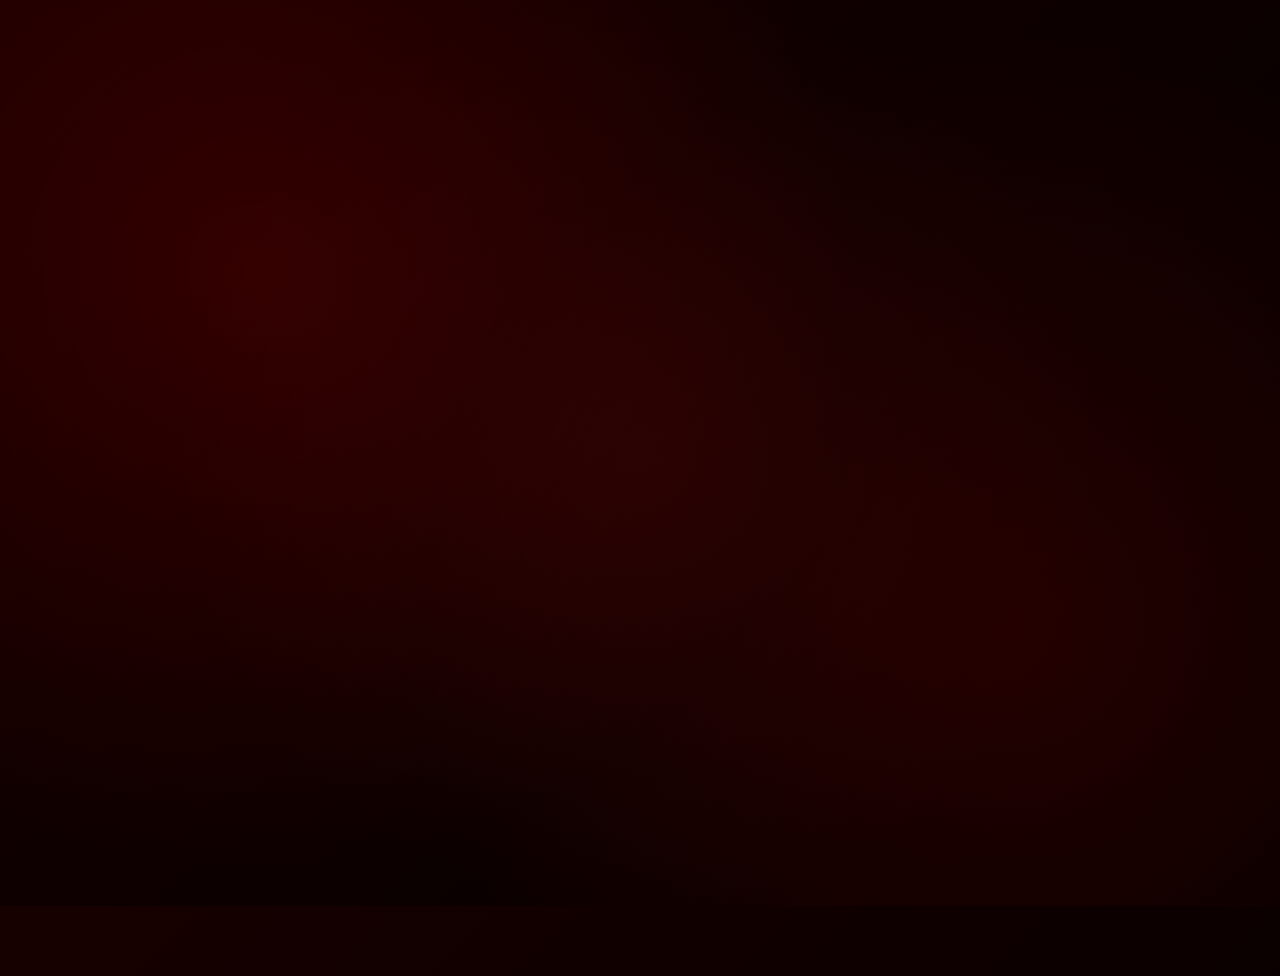
==== PrizePool.html @ 9158c3c8 "Add files via upload" ====
<!DOCTYPE html>
<html lang="en">
<head>
    <meta charset="UTF-8">
    <meta name="viewport" content="width=device-width, initial-scale=1.0">
    <title>Prize Pool Split</title>
    <link rel="stylesheet" href="css/PrizePool.css">
</head>
<body>
    <!-- Video Background Removed -->

    <!-- Main Container -->
    <div class="main-container">
        <!-- Header -->
        <div class="header-section">
            <h1 class="main-title">PRIZE POOL SPLIT</h1>
            <div class="title-underline"></div>
        </div>

        <!-- Content Container -->
        <div class="content-container">
            <!-- Champion Section - Full Width -->
            <div class="champion-section">
                <div class="prize-card champion">
                    <div class="position-label">CHAMPION</div>
                    <div class="prize-amount">2,000 INR</div>
                </div>
            </div>

            <!-- Runner Up Grid - 2 Columns -->
            <div class="runner-up-grid">
                <div class="prize-card runner-up">
                    <div class="position-label">RUNNER UP</div>
                    <div class="prize-amount">1,000 INR</div>
                </div>
                <div class="prize-card second-runner">
                    <div class="position-label">2nd RUNNER UP</div>
                    <div class="prize-amount">600 INR</div>
                </div>
            </div>

            <!-- Middle Positions Grid - 2 Columns -->
            <div class="middle-positions-grid">
                <div class="prize-card fourth">
                    <div class="position-label">FOURTH POSITION</div>
                    <div class="prize-amount">500 INR</div>
                </div>
                <div class="prize-card fifth">
                    <div class="position-label">FIFTH POSITION</div>
                    <div class="prize-amount">300 INR</div>
                </div>
            </div>

            <!-- Lower Positions Grid - 2 Columns -->
            <div class="sixth-container">
                <div class="prize-card sixth">
                    <div class="position-label">SIXTH POSITION</div>
                    <div class="prize-amount">150 INR</div>
                </div>
            </div>

            <!-- Other Rewards Section - 3 Columns -->
            <div class="other-rewards-section">
                <div class="reward-card mvp">
                    <div class="reward-label">MOST VALUABLE PLAYERS</div>
                    <div class="reward-amount">150 INR</div>
                </div>
                <div class="reward-card fan-favorite">
                    <div class="reward-label">FAN FAVOURITE</div>
                     <div class="reward-amount">100 INR</div>
                </div>
                <div class="reward-card best-igl">
                    <div class="reward-label">BACK 2 BACK WWCD</div>
                    <div class="reward-amount">200 INR</div>

                </div>
            </div>
        </div>
    </div>

    <script src="js/PrizePool.js"></script>
</body>
</html>
---- css/PrizePool.css ----
@font-face {
  font-family: 'D-DINCondensed';
  src: url('../font/D-DINCondensed.otf') format('opentype');
}

@font-face {
  font-family: 'AmericanCaptain';
  src: url('../font/American Captain Patrius 02 FRE.otf') format('opentype');
}

@font-face {
  font-family: 'MicrogrammaD';
  src: url('../font/Microgramma D Extended Bold.otf') format('opentype');
}

@font-face {
  font-family: 'ODIN';
  src: url('../font/ODIN.otf') format('opentype');
}

@import url('https://fonts.googleapis.com/css2?family=Orbitron:wght@400;700;900&display=swap');

:root {
  --bg-dark: #050000;
  --bg-light: #170000;
  --bg-mid: #0d0000;
  --red-main: #E10600;
  --red-bright: #FF2A2A;
  --red-deep: #8B0000;
  --white: #FFFFFF;
  --text-soft: #E5E5E5;
  --panel-border: rgba(255,255,255,0.14);
}

* {
  margin: 0;
  padding: 0;
  box-sizing: border-box;
}

body {
  position: relative;
  width: 100%;
  height: 100%;
  overflow: hidden;
  background: linear-gradient(135deg, var(--bg-light) 0%, var(--bg-mid) 50%, var(--bg-dark) 100%);
}

body::before {
  content: "";
  position: absolute;
  inset: 0;
  background:
    radial-gradient(circle at 20% 30%, rgba(255, 0, 0, 0.14), transparent 50%),
    radial-gradient(circle at 80% 70%, rgba(225, 6, 0, 0.12), transparent 50%),
    radial-gradient(circle at 50% 50%, rgba(255, 42, 42, 0.06), transparent 60%);
  pointer-events: none;
  z-index: 0;
}

/* Video Background */
#video-background {
  position: fixed;
  top: 0;
  left: 0;
  width: 100%;
  height: 100%;
  z-index: -1;
  object-fit: cover;
}

/* Main Container */
.main-container {
  position: relative;
  width: 100%;
  height: 100%;
  display: flex;
  flex-direction: column;
  align-items: center;
  justify-content: center;
  padding: 40px;
  z-index: 5;
  opacity: 0;
  animation: containerLoop 40s infinite;
}

@keyframes containerLoop {
  0% {
    opacity: 0;
    transform: translateY(50px);
  }
  2% {
    opacity: 1;
    transform: translateY(0);
  }
  7.5%, 100% {
    opacity: 1;
    transform: translateY(0);
  }
}

/* Header Section */
.header-section {
  text-align: center;
  margin-bottom: 40px;
  opacity: 0;
  transform: translateY(-50px);
  animation: headerLoop 40s infinite;
}

@keyframes headerLoop {
  0%, 2.5% {
    opacity: 0;
    transform: translateY(-50px);
  }
  3.75% {
    opacity: 1;
    transform: translateY(0);
  }
  7.5%, 100% {
    opacity: 1;
    transform: translateY(0);
  }
}

.main-title {
  font-family: 'Orbitron', 'MicrogrammaD', sans-serif;
  font-size: 48px;
  font-weight: 900;
  color: var(--white);
  text-transform: uppercase;
  letter-spacing: 6px;
  margin-bottom: 15px;
  text-shadow:
    0 4px 10px rgba(0, 0, 0, 0.55),
    0 0 14px rgba(255, 0, 0, 0.18);
}

.title-underline {
  width: 300px;
  height: 4px;
  background: linear-gradient(90deg, transparent, var(--red-main), var(--red-bright), transparent);
  border-radius: 2px;
  margin: 0 auto;
  box-shadow: 0 0 16px rgba(255, 0, 0, 0.35);
  transform: scaleX(0);
  animation: underlineLoop 40s infinite;
}

@keyframes underlineLoop {
  0%, 3.75% {
    transform: scaleX(0);
  }
  5% {
    transform: scaleX(1);
  }
  7.5%, 100% {
    transform: scaleX(1);
  }
}

/* Content Container */
.content-container {
  display: flex;
  flex-direction: column;
  gap: 25px;
  max-width: 1200px;
  width: 100%;
}

/* Prize Card Base Styles */
.prize-card,
.reward-card {
  background: linear-gradient(135deg, var(--bg-light), var(--bg-dark));
  border-radius: 16px;
  border: 1px solid var(--panel-border);
  padding: 25px;
  display: flex;
  flex-direction: column;
  align-items: center;
  justify-content: center;
  text-align: center;
  box-shadow:
    0 10px 30px rgba(0, 0, 0, 0.4),
    0 0 16px rgba(255, 0, 0, 0.12);
  transition: all 0.3s ease;
  opacity: 0;
  transform: translateY(30px);
  position: relative;
  overflow: hidden;
}

.prize-card::after,
.reward-card::after {
  content: "";
  position: absolute;
  top: 0;
  left: 0;
  height: 3px;
  width: 100%;
  background: linear-gradient(90deg, transparent, var(--red-main), transparent);
  z-index: 2;
}

.prize-card::before,
.reward-card::before {
  content: '';
  position: absolute;
  top: 0;
  left: -100%;
  width: 70%;
  height: 100%;
  background: linear-gradient(120deg, transparent, rgba(255, 255, 255, 0.12), transparent);
  transform: skewX(-20deg);
  transition: left 0.7s ease;
}

.prize-card:hover::before,
.reward-card:hover::before {
  left: 140%;
}

/* Position and Reward Labels */
.position-label,
.reward-label {
  font-family: 'D-DINCondensed', sans-serif;
  font-size: 22px;
  font-weight: 700;
  color: var(--white);
  text-transform: uppercase;
  letter-spacing: 1.5px;
  margin-bottom: 10px;
  text-shadow: 1px 1px 2px rgba(0, 0, 0, 0.35);
}

/* Prize and Reward Amounts */
.prize-amount,
.reward-amount {
  font-family: 'Orbitron', 'MicrogrammaD', sans-serif;
  font-size: 38px;
  font-weight: 900;
  color: var(--red-bright);
  text-shadow:
    0 2px 4px rgba(0, 0, 0, 0.35),
    0 0 10px rgba(255, 0, 0, 0.16);
  letter-spacing: 1.5px;
}

/* Champion Section */
.champion-section {
  width: 100%;
  opacity: 0;
  transform: translateY(30px);
  animation: championLoop 40s infinite;
}

.champion-section .prize-card {
  min-height: 140px;
  padding: 30px;
  border: 1px solid rgba(255,255,255,0.18);
  box-shadow:
    0 12px 34px rgba(0, 0, 0, 0.42),
    0 0 22px rgba(255, 0, 0, 0.18);
}

.champion-section .position-label {
  font-size: 28px;
  color: var(--white);
  margin-bottom: 12px;
}

.champion-section .prize-amount {
  font-size: 48px;
  color: var(--white);
  text-shadow:
    0 0 18px rgba(255, 0, 0, 0.25),
    0 2px 6px rgba(0, 0, 0, 0.35);
}

@keyframes championLoop {
  0%, 5% {
    opacity: 0;
    transform: translateY(30px);
  }
  6.25% {
    opacity: 1;
    transform: translateY(0);
  }
  7.5%, 100% {
    opacity: 1;
    transform: translateY(0);
  }
}

/* Runner Up Grid */
.runner-up-grid {
  display: grid;
  grid-template-columns: 1fr 1fr;
  gap: 25px;
  opacity: 0;
  transform: translateY(30px);
  animation: runnerUpLoop 40s infinite;
}

@keyframes runnerUpLoop {
  0%, 6.25% {
    opacity: 0;
    transform: translateY(30px);
  }
  6.875% {
    opacity: 1;
    transform: translateY(0);
  }
  7.5%, 100% {
    opacity: 1;
    transform: translateY(0);
  }
}

.runner-up-grid .prize-card {
  min-height: 115px;
}

/* Middle Positions Grid */
.middle-positions-grid {
  display: grid;
  grid-template-columns: 1fr 1fr;
  gap: 25px;
  opacity: 0;
  transform: translateY(30px);
  animation: middleLoop 40s infinite;
}

@keyframes middleLoop {
  0%, 6.875% {
    opacity: 0;
    transform: translateY(30px);
  }
  7.25% {
    opacity: 1;
    transform: translateY(0);
  }
  7.5%, 100% {
    opacity: 1;
    transform: translateY(0);
  }
}

.middle-positions-grid .prize-card {
  min-height: 105px;
}

/* Sixth */
.sixth-container {
  display: flex;
  justify-content: center;
  opacity: 0;
  transform: translateY(30px);
  animation: middleLoop 40s infinite;
}

.sixth {
  width: calc(50% - 12.5px);
}

@keyframes lowerLoop {
  0%, 7.25% {
    opacity: 0;
    transform: translateY(30px);
  }
  7.375% {
    opacity: 1;
    transform: translateY(0);
  }
  7.5%, 100% {
    opacity: 1;
    transform: translateY(0);
  }
}

.lower-positions-grid .prize-card {
  min-height: 105px;
}

/* Other Rewards Section */
.other-rewards-section {
  display: grid;
  grid-template-columns: 1fr 1fr 1fr;
  gap: 20px;
  opacity: 0;
  transform: translateY(30px);
  margin-top: 25px;
  animation: rewardsLoop 40s infinite;
}

@keyframes rewardsLoop {
  0%, 7.25% {
    opacity: 0;
    transform: translateY(30px);
  }
  7.5% {
    opacity: 1;
    transform: translateY(0);
  }
  7.5%, 100% {
    opacity: 1;
    transform: translateY(0);
  }
}

.other-rewards-section .reward-card {
  min-height: 95px;
  padding: 22px;
}

.other-rewards-section .reward-label {
  font-size: 16px;
  color: var(--text-soft);
  margin-bottom: 8px;
}

.other-rewards-section .reward-amount {
  font-size: 28px;
  color: var(--white);
}

/* Hover */
.prize-card:hover,
.reward-card:hover {
  transform: translateY(-8px) scale(1.02);
  box-shadow:
    0 15px 35px rgba(0, 0, 0, 0.5),
    0 0 18px rgba(255, 0, 0, 0.2);
}

/* Individual Animation Delays */
.champion { animation: championLoop 40s infinite; }
.runner-up { animation: runnerUpLoop 40s infinite; }
.second-runner { animation: runnerUpLoop 40s infinite; }
.fourth { animation: middleLoop 40s infinite; }
.fifth { animation: middleLoop 40s infinite; }
.sixth { animation: middleLoop 40s infinite; }
.seventh { animation: lowerLoop 40s infinite; }
.mvp { animation: rewardsLoop 40s infinite; }
.fan-favorite { animation: rewardsLoop 40s infinite; }
.best-igl { animation: rewardsLoop 40s infinite; }

/* Responsive */
@media (max-width: 1600px) {
  .content-container {
    max-width: 1000px;
    gap: 15px;
  }

  .prize-amount,
  .reward-amount {
    font-size: 28px;
  }

  .position-label,
  .reward-label {
    font-size: 16px;
  }
}

@media (max-width: 1200px) {
  .main-title {
    font-size: 36px;
    letter-spacing: 4px;
  }

  .content-container {
    max-width: 800px;
  }

  .other-rewards-section {
    grid-template-columns: 1fr;
    gap: 10px;
  }

  .prize-amount {
    font-size: 24px;
  }

  .reward-amount {
    font-size: 20px;
  }
}

/* Animation States */
.prize-card,
.reward-card {
  opacity: 0;
  transform: translateY(30px);
}

.show .prize-card,
.show .reward-card {
  opacity: 1;
  transform: translateY(0);
}
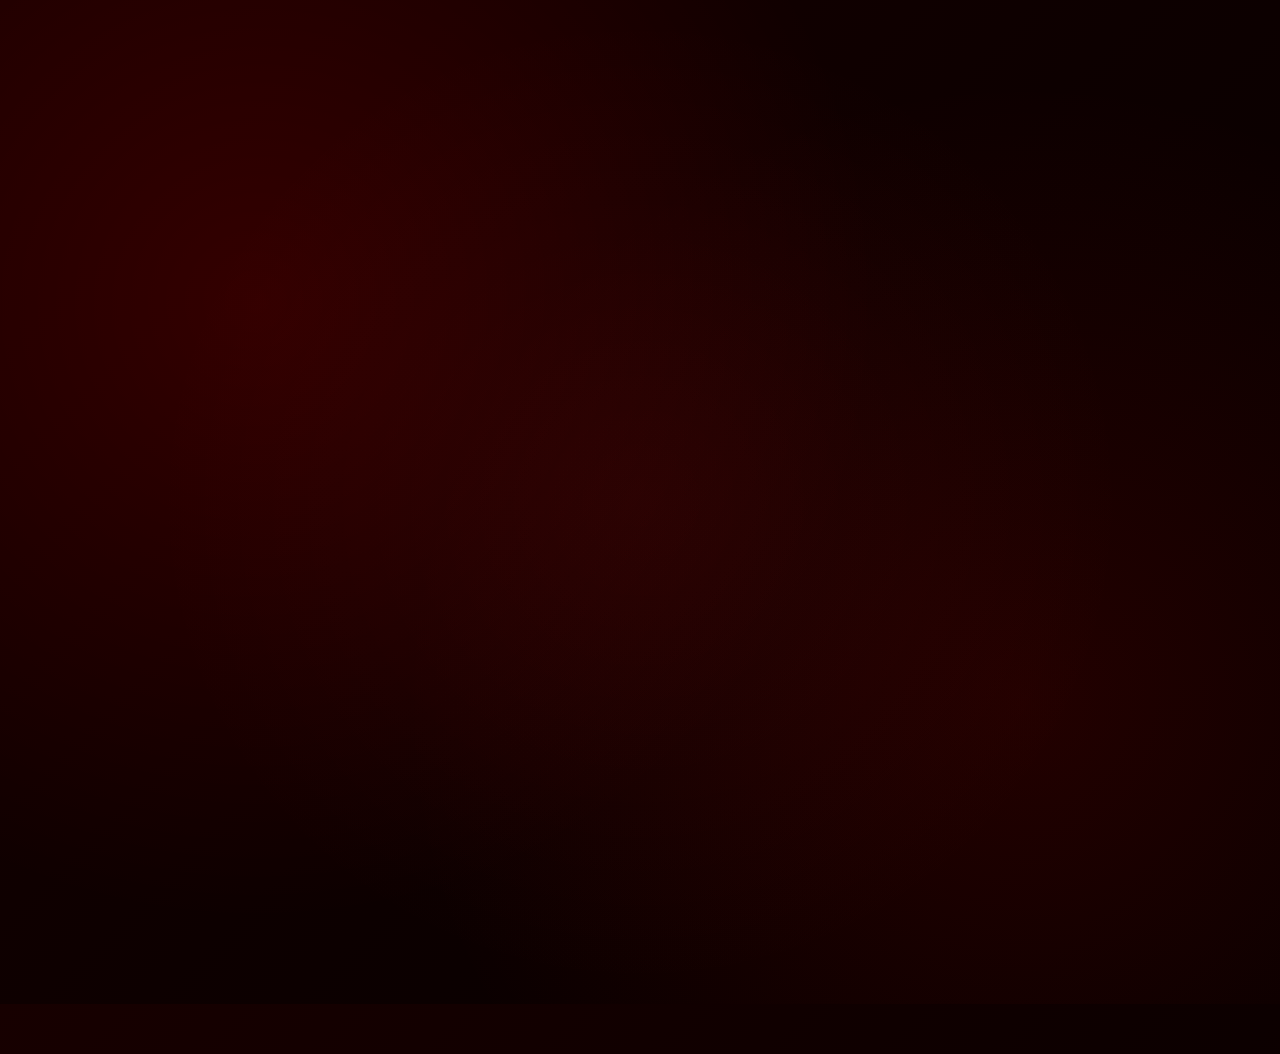
==== commit df7e8040: "Update PrizePool.html" ====
--- a/PrizePool.html
+++ b/PrizePool.html
@@ -23,7 +23,7 @@
             <div class="champion-section">
                 <div class="prize-card champion">
                     <div class="position-label">CHAMPION</div>
-                    <div class="prize-amount">2,000 INR</div>
+                    <div class="prize-amount">18,000 INR</div>
                 </div>
             </div>
 
@@ -31,11 +31,11 @@
             <div class="runner-up-grid">
                 <div class="prize-card runner-up">
                     <div class="position-label">RUNNER UP</div>
-                    <div class="prize-amount">1,000 INR</div>
+                    <div class="prize-amount">7,500 INR</div>
                 </div>
                 <div class="prize-card second-runner">
                     <div class="position-label">2nd RUNNER UP</div>
-                    <div class="prize-amount">600 INR</div>
+                    <div class="prize-amount">6,000 INR</div>
                 </div>
             </div>
 
@@ -43,11 +43,11 @@
             <div class="middle-positions-grid">
                 <div class="prize-card fourth">
                     <div class="position-label">FOURTH POSITION</div>
-                    <div class="prize-amount">500 INR</div>
+                    <div class="prize-amount">5,000 INR</div>
                 </div>
                 <div class="prize-card fifth">
                     <div class="position-label">FIFTH POSITION</div>
-                    <div class="prize-amount">300 INR</div>
+                    <div class="prize-amount">4,000 INR</div>
                 </div>
             </div>
 
@@ -55,24 +55,24 @@
             <div class="sixth-container">
                 <div class="prize-card sixth">
                     <div class="position-label">SIXTH POSITION</div>
-                    <div class="prize-amount">150 INR</div>
+                    <div class="prize-amount">3,500 INR</div>
                 </div>
             </div>
 
-            <!-- Other Rewards Section - 3 Columns -->
-            <div class="other-rewards-section">
-                <div class="reward-card mvp">
-                    <div class="reward-label">MOST VALUABLE PLAYERS</div>
-                    <div class="reward-amount">150 INR</div>
-                </div>
-                <div class="reward-card fan-favorite">
-                    <div class="reward-label">FAN FAVOURITE</div>
-                     <div class="reward-amount">100 INR</div>
-                </div>
-                <div class="reward-card best-igl">
-                    <div class="reward-label">BACK 2 BACK WWCD</div>
-                    <div class="reward-amount">200 INR</div>
+<!-- Lower Positions -->
+<div class="lower-positions-grid">
 
+    <div class="prize-card seventh">
+        <div class="position-label">SEVENTH POSITION</div>
+        <div class="prize-amount">3,000 INR</div>
+    </div>
+
+    <div class="prize-card eighth">
+        <div class="position-label">EIGHTH POSITION</div>
+        <div class="prize-amount">3,000 INR</div>
+    </div>
+
+</div>
                 </div>
             </div>
         </div>
